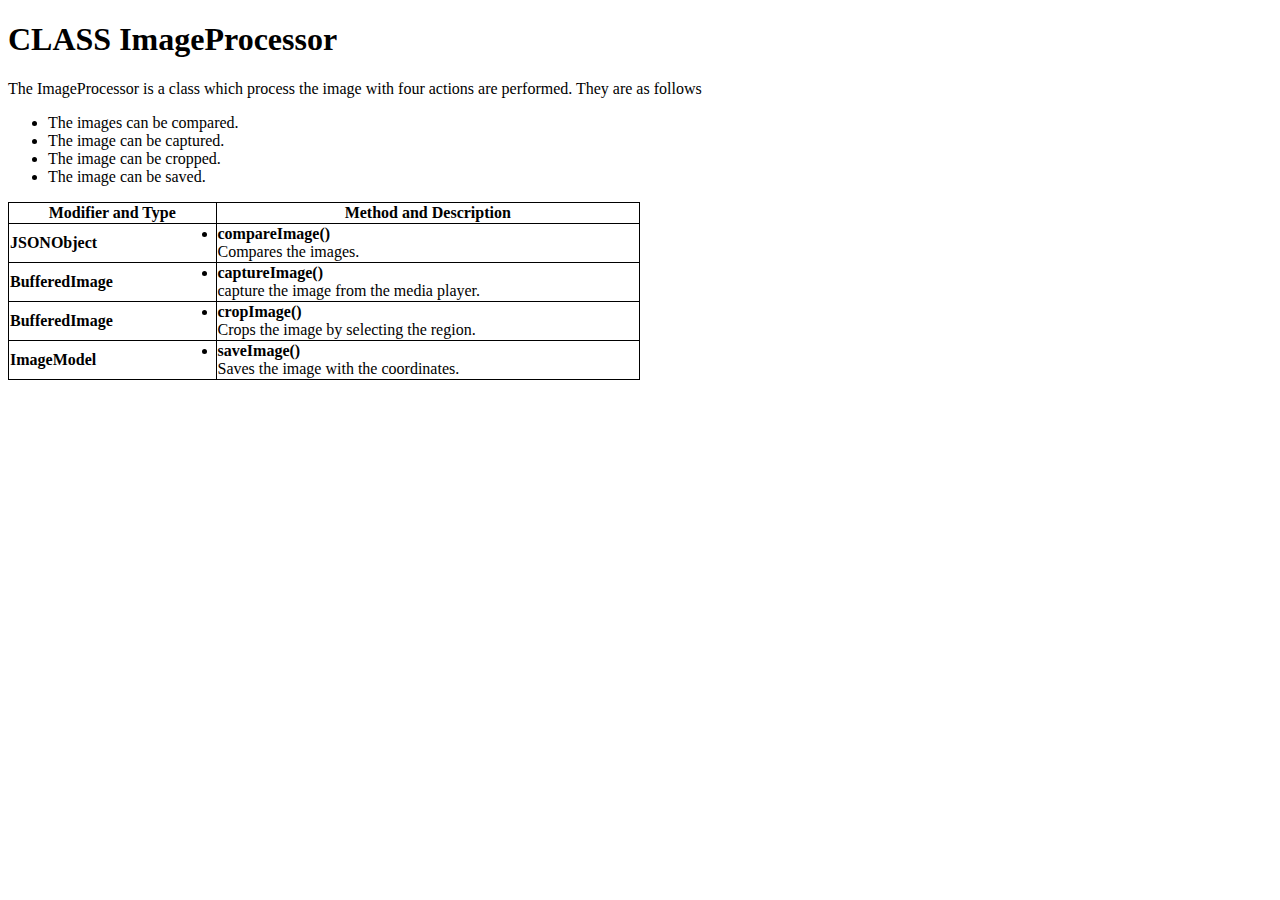
==== class description.html @ 4aaa7ad7 "API HTML" ====
<!DOCTYPE html>
<html>
<head>
<title>CLASS DESCRIPTION</title>
</head>
<style>
table, th, td {
    border: 1px solid black;
    border-collapse: collapse;
}
</style>
<body>
<h1>CLASS ImageProcessor</h1>
     <p>The ImageProcessor is a class which process the image with four actions are performed. They are as follows</p>
	 <ul>
	<li>The images can be compared.</li>
	<li>The image can be captured.</li>
	<li>The image can be cropped.</li>
	<li>The image can be saved. </li>
	</ul>


<table style="width:50%">


  <tr>
    <th>Modifier and Type</th>
    <th>Method and Description</th> 
    </tr>
  <tr>
    <td><b>JSONObject</b></td>
    <td><li><b>compareImage()</b></li>
              Compares the images.
</td>
    </tr>
  <tr>
     <td><b>BufferedImage</b></td>
    <td><li><b>captureImage()</b></li>
              capture the image from the media player.


</td>
  </tr>
  <tr>
 <td><b>BufferedImage</b></td>
    <td><li><b>cropImage()</b></li>
              Crops the image by selecting the region.
	</td>

  </tr>
   <tr>
 <td><b>ImageModel</b></td>
    <td><li><b>saveImage()</b></li>
              Saves the image with the coordinates.

  </tr>
 
</table>
</body>
</html>
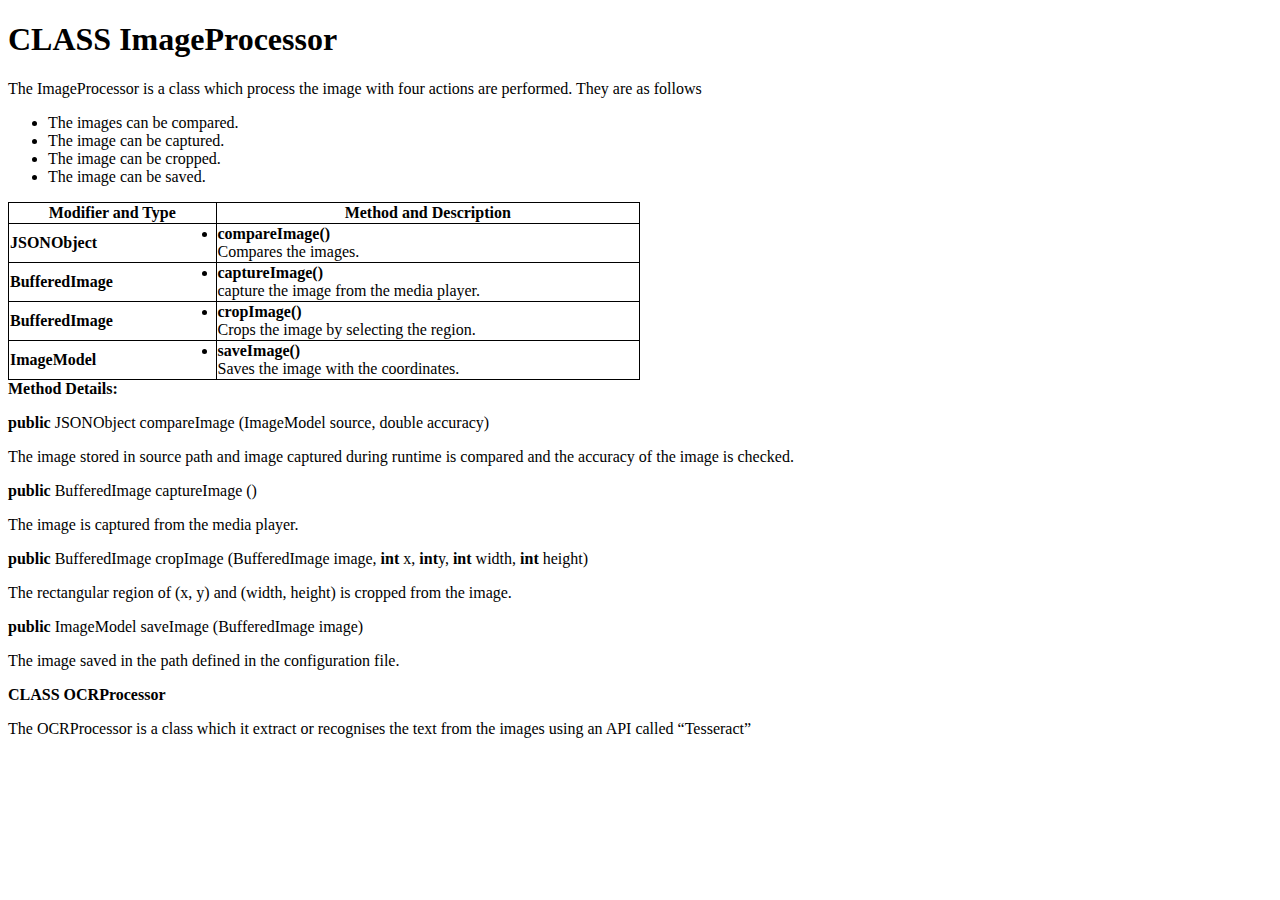
==== commit 229b9f74: "API documentation" ====
--- a/class description.html
+++ b/class description.html
@@ -56,5 +56,25 @@
   </tr>
  
 </table>
+<b>Method Details:</b>
+     
+<p><b>public</b> JSONObject compareImage (ImageModel source, double accuracy)</p>
+<p>The image stored in source path and image captured during runtime is compared and the accuracy of the image is checked.</p>   
+	
+<p><b>public</b> BufferedImage captureImage ()</p>
+	<p>The image is captured from the media player.</p>
+	
+<p><b>public</b> BufferedImage cropImage (BufferedImage image, <b>int</b> x, <b>int</b>y, <b>int</b> width, <b>int</b> height)
+      <p>The rectangular region of (x, y) and (width, height) is cropped from the image.</p>
+
+
+
+<p><b>public</b> ImageModel saveImage (BufferedImage image)</p>
+     <p>The image saved in the path defined in the configuration file.</p> 
+
+
+<b>CLASS OCRProcessor</b>
+                  <p>The OCRProcessor is a class which it extract or recognises the text from the images using an API called “Tesseract”</p>
+
 </body>
 </html>